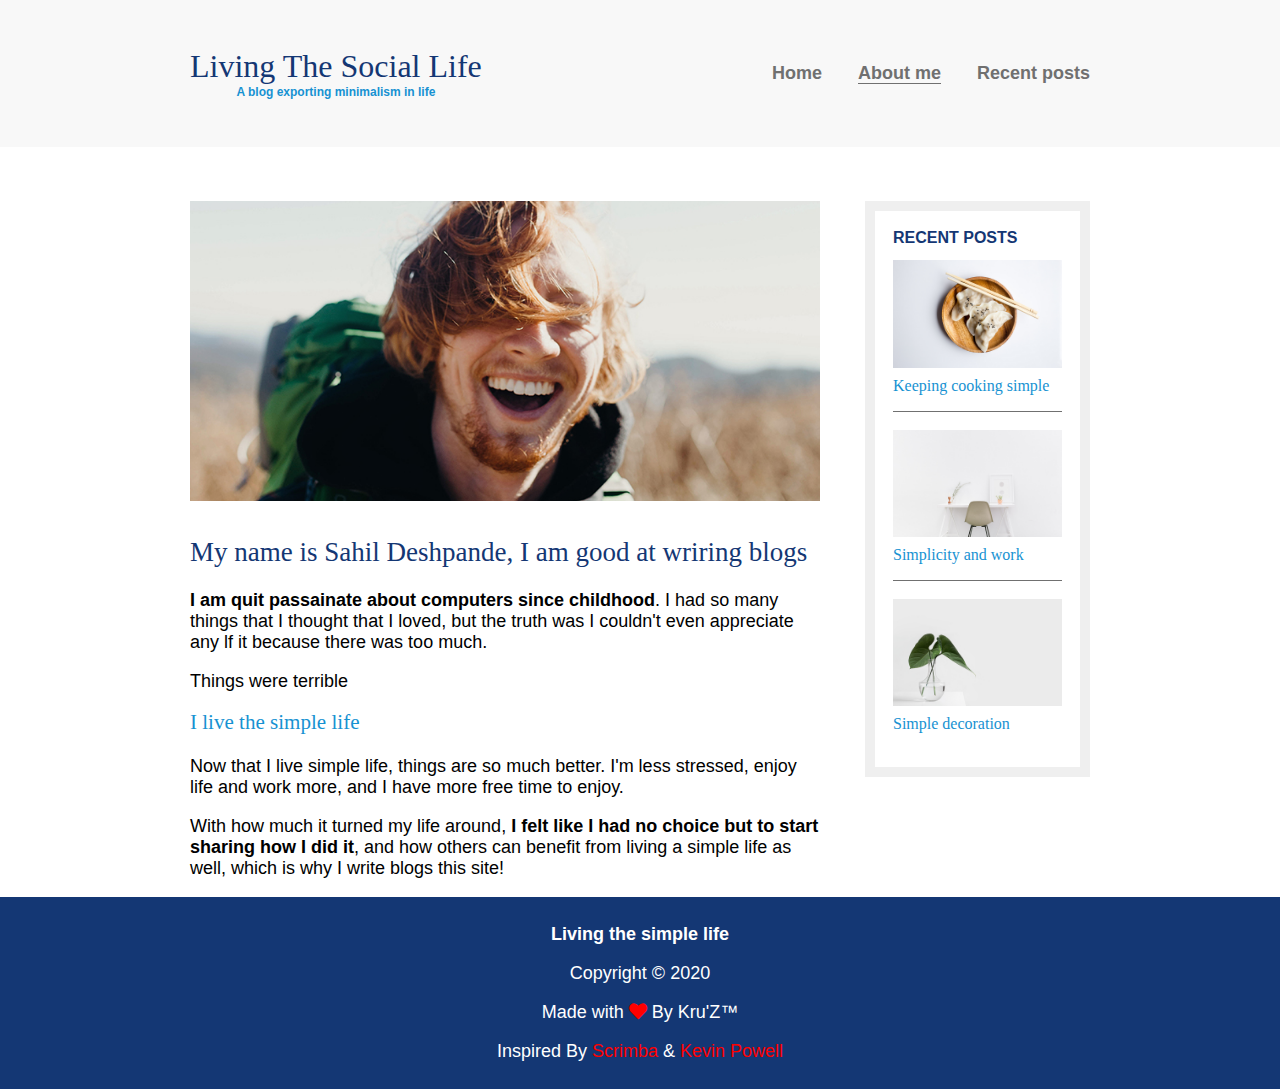
==== about.html @ a49718e1 "Update about.html" ====
<!DOCTYPE html>
<html>
   <head>
      <meta charset="UTF-8">
      <meta name="viewport" content="width=device-width, user-scalable=no, initial-scale=1.0, maximum-scale=1.0, minimum-scale=1.0">
      <meta http-equiv="X-UA-Compatible" content="ie=edge">
      <link rel="stylesheet" href="style.css">
      <title>Responsive Blog Website | About Me</title>
      <link rel="stylesheet" href="https://cdnjs.cloudflare.com/ajax/libs/font-awesome/5.11.2/css/all.min.css">
   </head>
   <body>
      
      <header>
         <div class="container container-nav">
            <div class="site-title">
               <h1>Living The Social Life</h1>
               <p class="subtitle">A blog exporting minimalism in life</p>
            </div>
            <nav>
               <ul>
                  <li><a href="index.html">Home</a></li>
                  <li><a href="" class="current-page">About me</a></li>
                  <li><a href="recent.html">Recent posts</a></li>
               </ul>
            </nav>
         </div>
      </header>
      
      <div class="container container-flex">
         
         <main role="main">
            <img src="img/about-me.jpg" class="image-full">
            
            <h2>My name is Sahil Deshpande, I am good at wriring blogs</h2>
            
            <p><strong>I am quit passainate about computers since childhood</strong>. I had so many things that I thought that I loved, but the truth was I couldn't even appreciate any lf it because there was too much.</p>
            <p>Things were terrible</p>
            
            
            <h3>I live the simple life</h3>
            <p>Now that I live simple life, things are so much better. I'm less stressed, enjoy life and work more, and I have more free time to enjoy.</p>
            <p>With how much it turned my life around, <strong>I felt like I had no choice but to start sharing how I did it</strong>, and how others can benefit from living a simple life as well, which is why I write blogs this site!</p>
         
         </main>
         
         <aside class="sidebar">
            
            <div class="sidebar-widget">
               <h2 class="widget-title">RECENT POSTS</h2>
               
               <div class="widget-recent-post">
                  <h3 class="widget-recent-post-title">Keeping cooking simple</h3>
                  <img src="img/food.jpg" alt="" class="widget-image">
               </div>
               
               <div class="widget-recent-post">
                  <h3 class="widget-recent-post-title">Simplicity and work</h3>
                  <img src="img/work.jpg" alt="" class="widget-image">
               </div>
               
               <div class="widget-recent-post">
                  <h3 class="widget-recent-post-title">Simple decoration</h3>
                  <img src="img/deco.jpg" alt="" class="widget-image">
               </div>
               
            </div>
            
         </aside>
      </div>
      
      <footer>
         <p><strong>Living the simple life</strong></p>
         <p>Copyright &copy; 2020</p>
         <p>Made with <i class="fas fa-heart"></i> By Kru'Z&trade;</p>
         <p>Inspired By <a href="https://www.youtube.com/channel/UCNW7HDseZb6N3nKUEP6uLag">Scrimba</a> & <a href="https://www.youtube.com/user/KepowOb">Kevin Powell</a></p>
      </footer>
   </body>
</html>
---- style.css ----
body {
    margin: 0;
    font-family: sans-serif;
    font-size: 1.125rem;
    font-weight: 300;
 }
 
 img {
    max-width: 100%;
    display: block;
 }
 
 .image-full {
    max-height: 300px;
    width: 100%;
    object-fit: cover;
    margin-bottom: 2em;
 }
 
 h1,
 h2,
 h3 {
    font-family: serif;
    font-weight: 400;
    color: #143774;
    margin-top: 0;
 }
 
 h1 {
    font-size: 2rem;
    margin: 0;
 }
 
 h3 {
    color: #1792d2;
 }
 
 .subtitle {
    font-weight: 700;
    color: #1792d2;
    font-size: .75rem;
    margin: 0;
 }
 
 .article-title {
    font-size: 1.5rem;
 }
 
 .article-read-more,
 .article-info {
    font-size: .875rem;
 }
 
 .article-read-more {
    color: #1792d2;
    text-decoration: none;
    font-weight: 700;
 }
 
 .article-read-more:hover,
 .article-read-more:focus {
    color: #143774;
    text-decoration: underline;
 }
 
 .article-info {
    margin: 2em 0;
 }
 
 .container {
    width: 90%;
    max-width: 900px;
    margin: 0 auto;
 }
 
 .container-nav,
 .container-flex {
    display: flex;
    flex-direction: column;
    justify-content: space-between;
 }
 
 header {
    background: #f8f8f8;
    text-align: center;
    padding: 2em 0;
    margin-bottom: 3em;
 }
 
 footer {
    background: #143774;
    color: white;
    text-align: center;
    padding: .5em 0;
 }
 
 .fa-heart {
    color: red;
 }
 
 footer a {
    text-decoration: none;
    color: red;
 }
 
 strong {
    font-weight: 700;
 }
 
 nav ul {
    list-style: none;
    padding: 0;
    display: flex;
    flex-direction: column;
    justify-content: center;
 }
 
 nav li {
    margin: .5em 0;
 }
 
 nav a {
    text-decoration: none;
    color: #707070;
    font-weight: 700;
    margin: .25em 0;
 }
 
 nav a:hover,
 nav a:focus {
    color: #1792d2;
 }
 
 .current-page {
    border-bottom: 1px solid #707070;
 }
 
 .current-page:hover {
    color: #707070;
 }
 
 .article-featured {
    border-bottom: #707070 1px solid;
    padding-bottom: 2em;
    margin-bottom: 2em;
 }
 
 .article-recent {
    display: flex;
    flex-direction: column;
    margin-bottom: 2em;
 }
 
 .article-recent-main {
    order: 2;
 }
 
 .article-recent-secondary {
    order: 1;
 }
 
 .sidebar-widget {
    border: 10px solid #efefef;
    margin-bottom: 2em;
    padding: 1em;
 }
 
 .widget-title {
    font-size: 1rem;
    font-family: sans-serif;
    font-weight: 700;
 }
 
 .widget-recent-post-title {
    font-size: 1rem;
 }
 
 .widget-recent-post {
    display: flex;
    flex-direction: column;
    border-bottom: 1px solid #707070;
    margin-bottom: 1em;
 }
 
 .widget-recent-post:last-child {
    border: 0;
    margin: 0;
 }
 
 .widget-image {
    order: -1;
    margin-bottom: .5em;
 }
 
 
 @media (min-width: 675px) {
    .container-nav,
    .container-flex {
       flex-direction: row;
    }
    
    .container-nav{
       align-items: center;
    }
    
    main {
       width: 70%;
    }
 
    aside {
       width: 25%;
       min-width: 200px;
       margin-left: 1em;
    }
    
    nav ul {
       flex-direction: row;
    }
    
    nav li {
       margin-left: 2em;
    }
    
    
    .article-recent {
       flex-direction: row;
       justify-content: space-between;
    }
    
    .article-recent-main {
       width: 68%;
    }
    
    .article-recent-secondary {
       width: 30%;
    }
    
    .article-title {
       order: 99;
    }
    
    .article-image {
       width: 100%;
       min-height: 200px;
       object-fit: cover;
    }
    
    
    .article-featured {
       display: flex;
       flex-direction: column;
    }
    
    .article-image {
       order: -2;
    }
    
    .article-info {
       order: -1;
    }
    
    .article-title {
       order: 0;
    }
    
 }
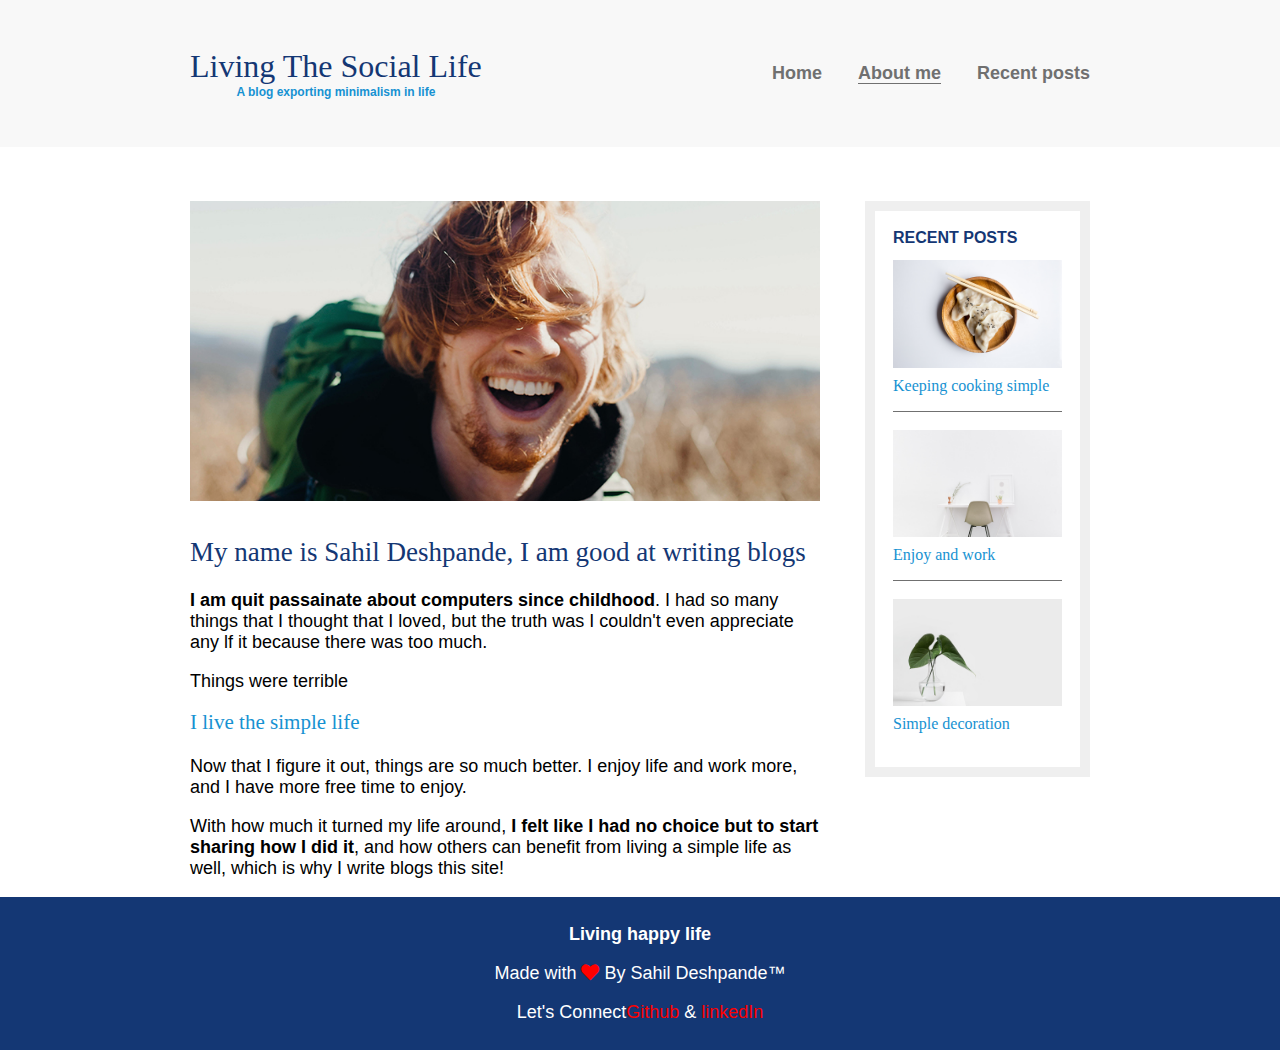
==== commit 0dd4ed71: "ll" ====
--- a/about.html
+++ b/about.html
@@ -31,14 +31,14 @@
          <main role="main">
             <img src="img/about-me.jpg" class="image-full">
             
-            <h2>My name is Sahil Deshpande, I am good at wriring blogs</h2>
+            <h2>My name is Sahil Deshpande, I am good at writing blogs</h2>
             
             <p><strong>I am quit passainate about computers since childhood</strong>. I had so many things that I thought that I loved, but the truth was I couldn't even appreciate any lf it because there was too much.</p>
             <p>Things were terrible</p>
             
             
             <h3>I live the simple life</h3>
-            <p>Now that I live simple life, things are so much better. I'm less stressed, enjoy life and work more, and I have more free time to enjoy.</p>
+            <p>Now that I figure it out, things are so much better. I enjoy life and work more, and I have more free time to enjoy.</p>
             <p>With how much it turned my life around, <strong>I felt like I had no choice but to start sharing how I did it</strong>, and how others can benefit from living a simple life as well, which is why I write blogs this site!</p>
          
          </main>
@@ -54,7 +54,7 @@
                </div>
                
                <div class="widget-recent-post">
-                  <h3 class="widget-recent-post-title">Simplicity and work</h3>
+                  <h3 class="widget-recent-post-title">Enjoy and work</h3>
                   <img src="img/work.jpg" alt="" class="widget-image">
                </div>
                
@@ -69,10 +69,10 @@
       </div>
       
       <footer>
-         <p><strong>Living the simple life</strong></p>
-         <p>Copyright &copy; 2020</p>
-         <p>Made with <i class="fas fa-heart"></i> By Kru'Z&trade;</p>
-         <p>Inspired By <a href="https://www.youtube.com/channel/UCNW7HDseZb6N3nKUEP6uLag">Scrimba</a> & <a href="https://www.youtube.com/user/KepowOb">Kevin Powell</a></p>
+         <p><strong>Living happy life</strong></p>
+         <p></p>
+         <p>Made with <i class="fas fa-heart"></i> By Sahil Deshpande&trade;</p>
+         <p>Let's Connect<a href="https://github.com/Saheeltech">Github</a> & <a href="https://www.linkedin.com/in/sahil-deshpande-32180a190/">linkedIn</a></p>
       </footer>
    </body>
 </html>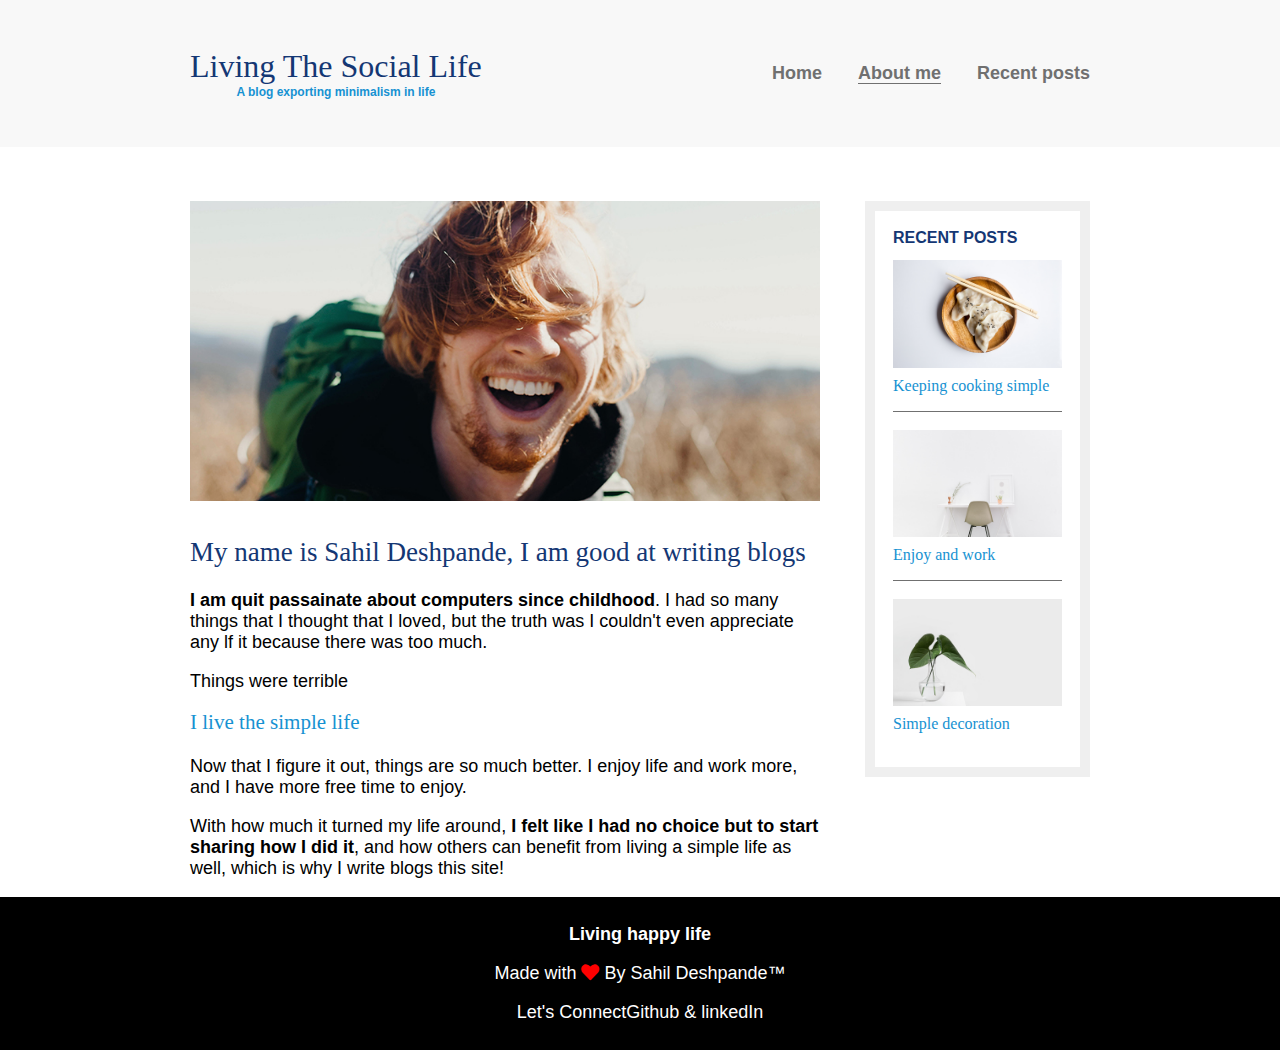
==== commit 2296a6a0: "f" ====
--- a/about.html
+++ b/about.html
@@ -1,6 +1,7 @@
 <!DOCTYPE html>
 <html>
    <head>
+      <link rel="icon" href="/Favicon.ico" type="image/x-icon">
       <meta charset="UTF-8">
       <meta name="viewport" content="width=device-width, user-scalable=no, initial-scale=1.0, maximum-scale=1.0, minimum-scale=1.0">
       <meta http-equiv="X-UA-Compatible" content="ie=edge">
--- a/style.css
+++ b/style.css
@@ -88,7 +88,7 @@
  }
  
  footer {
-    background: #143774;
+    background: black;
     color: white;
     text-align: center;
     padding: .5em 0;
@@ -100,7 +100,7 @@
  
  footer a {
     text-decoration: none;
-    color: red;
+    color: rgb(255, 253, 253);
  }
  
  strong {
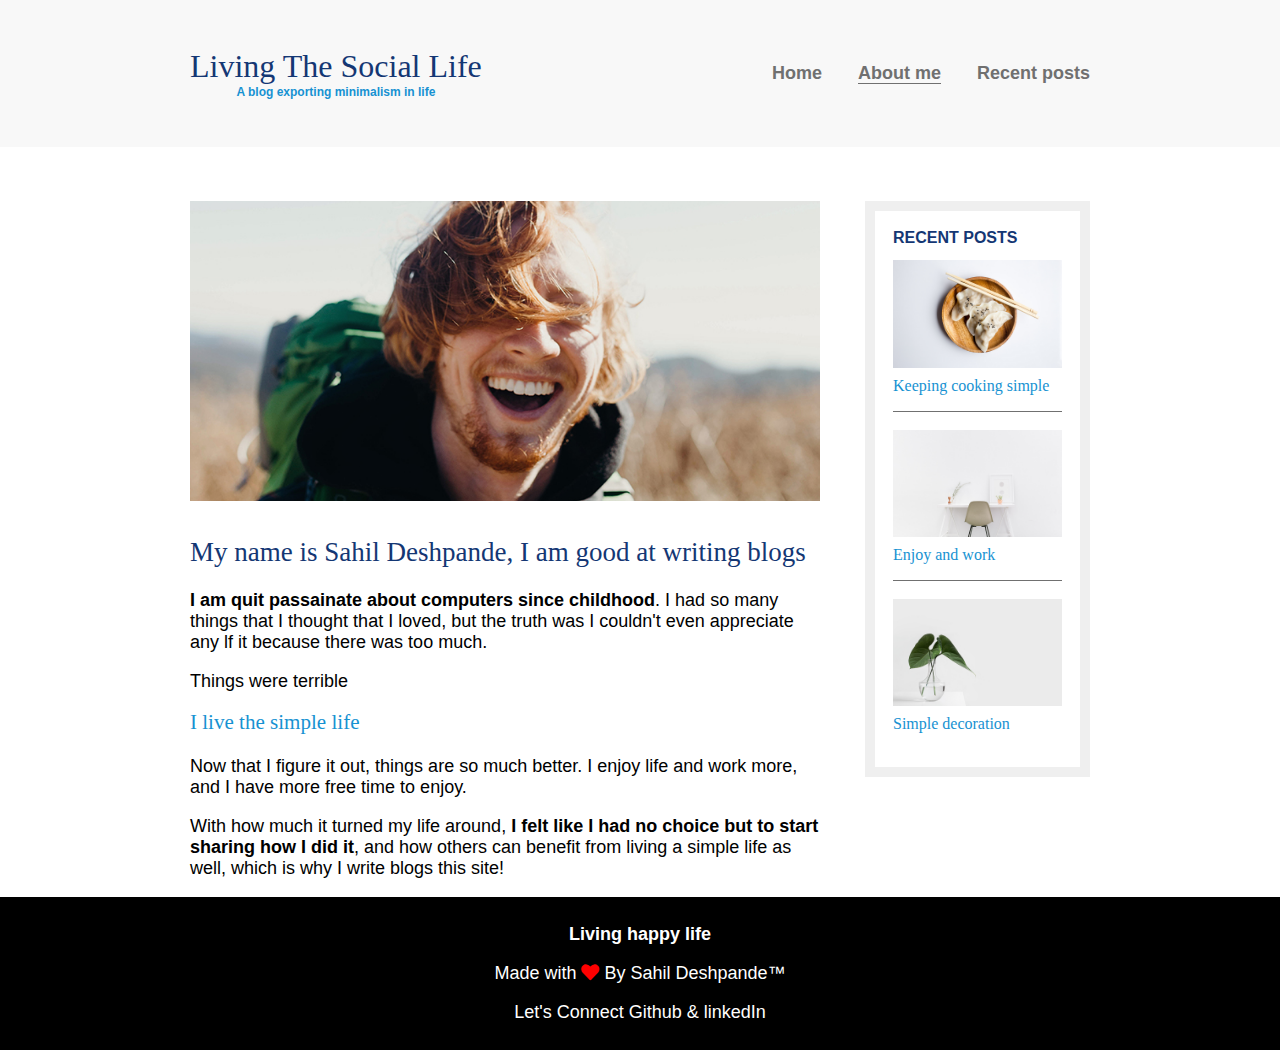
==== commit b7a956a5: "l" ====
--- a/about.html
+++ b/about.html
@@ -73,7 +73,7 @@
          <p><strong>Living happy life</strong></p>
          <p></p>
          <p>Made with <i class="fas fa-heart"></i> By Sahil Deshpande&trade;</p>
-         <p>Let's Connect<a href="https://github.com/Saheeltech">Github</a> & <a href="https://www.linkedin.com/in/sahil-deshpande-32180a190/">linkedIn</a></p>
+         <p>Let's Connect<a href="https://github.com/Saheeltech"> Github </a> & <a href="https://www.linkedin.com/in/sahil-deshpande-32180a190/"> linkedIn </a></p>
       </footer>
    </body>
 </html>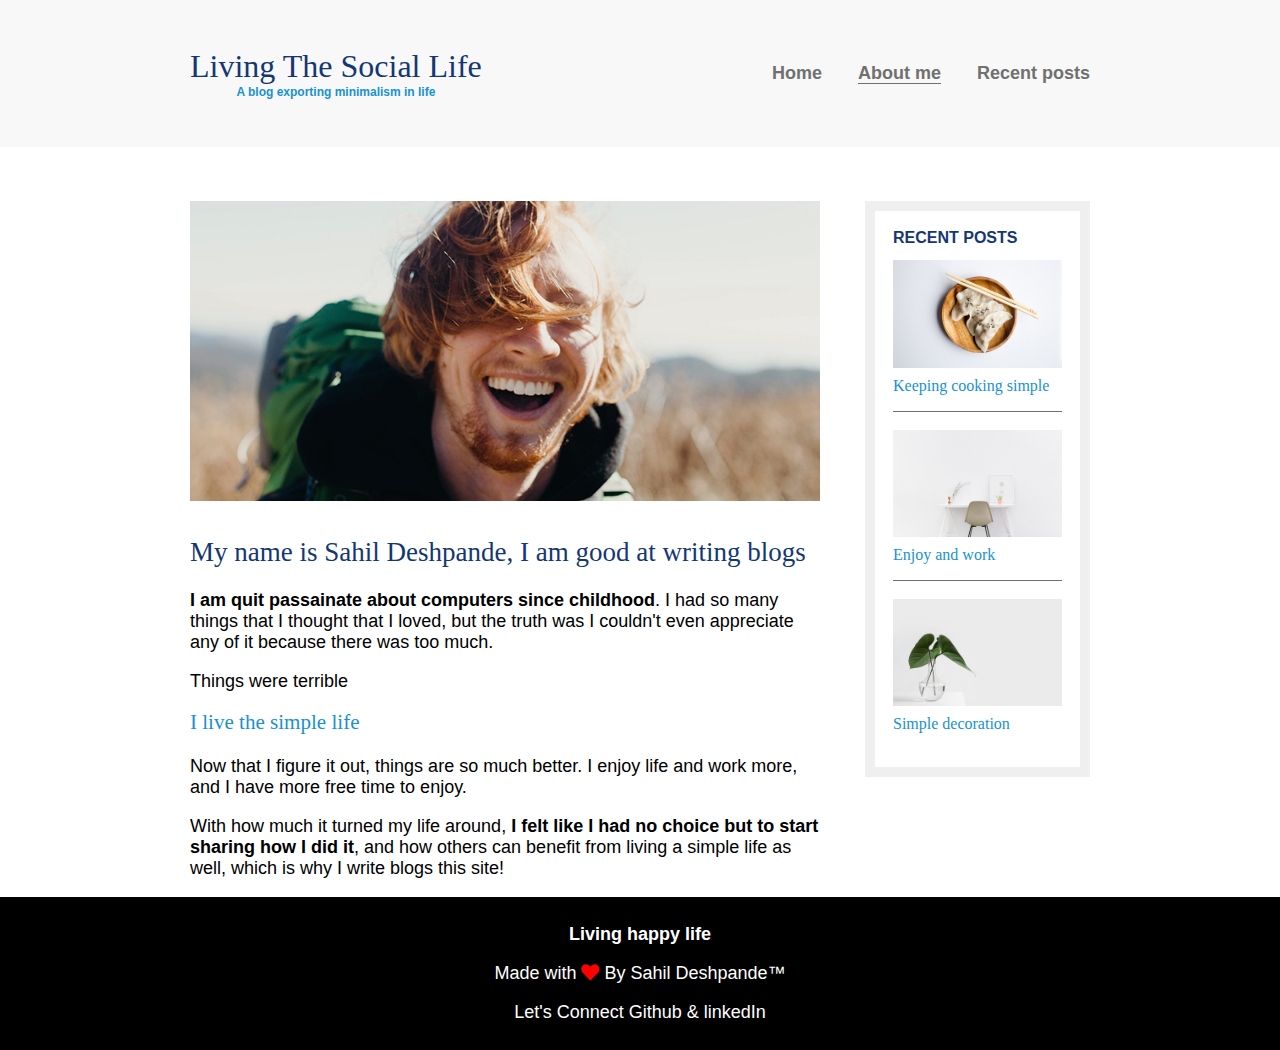
==== commit f9d53fb7: "Update about.html" ====
--- a/about.html
+++ b/about.html
@@ -34,7 +34,7 @@
             
             <h2>My name is Sahil Deshpande, I am good at writing blogs</h2>
             
-            <p><strong>I am quit passainate about computers since childhood</strong>. I had so many things that I thought that I loved, but the truth was I couldn't even appreciate any lf it because there was too much.</p>
+            <p><strong>I am quit passainate about computers since childhood</strong>. I had so many things that I thought that I loved, but the truth was I couldn't even appreciate any of it because there was too much.</p>
             <p>Things were terrible</p>
             
             
@@ -73,7 +73,8 @@
          <p><strong>Living happy life</strong></p>
          <p></p>
          <p>Made with <i class="fas fa-heart"></i> By Sahil Deshpande&trade;</p>
-         <p>Let's Connect<a href="https://github.com/Saheeltech"> Github </a> & <a href="https://www.linkedin.com/in/sahil-deshpande-32180a190/"> linkedIn </a></p>
+         <p>Let's Connect
+         <a href="https://github.com/Saheeltech"> Github </a> & <a href="https://www.linkedin.com/in/sahil-deshpande-32180a190/"> linkedIn </a></p>
       </footer>
    </body>
 </html>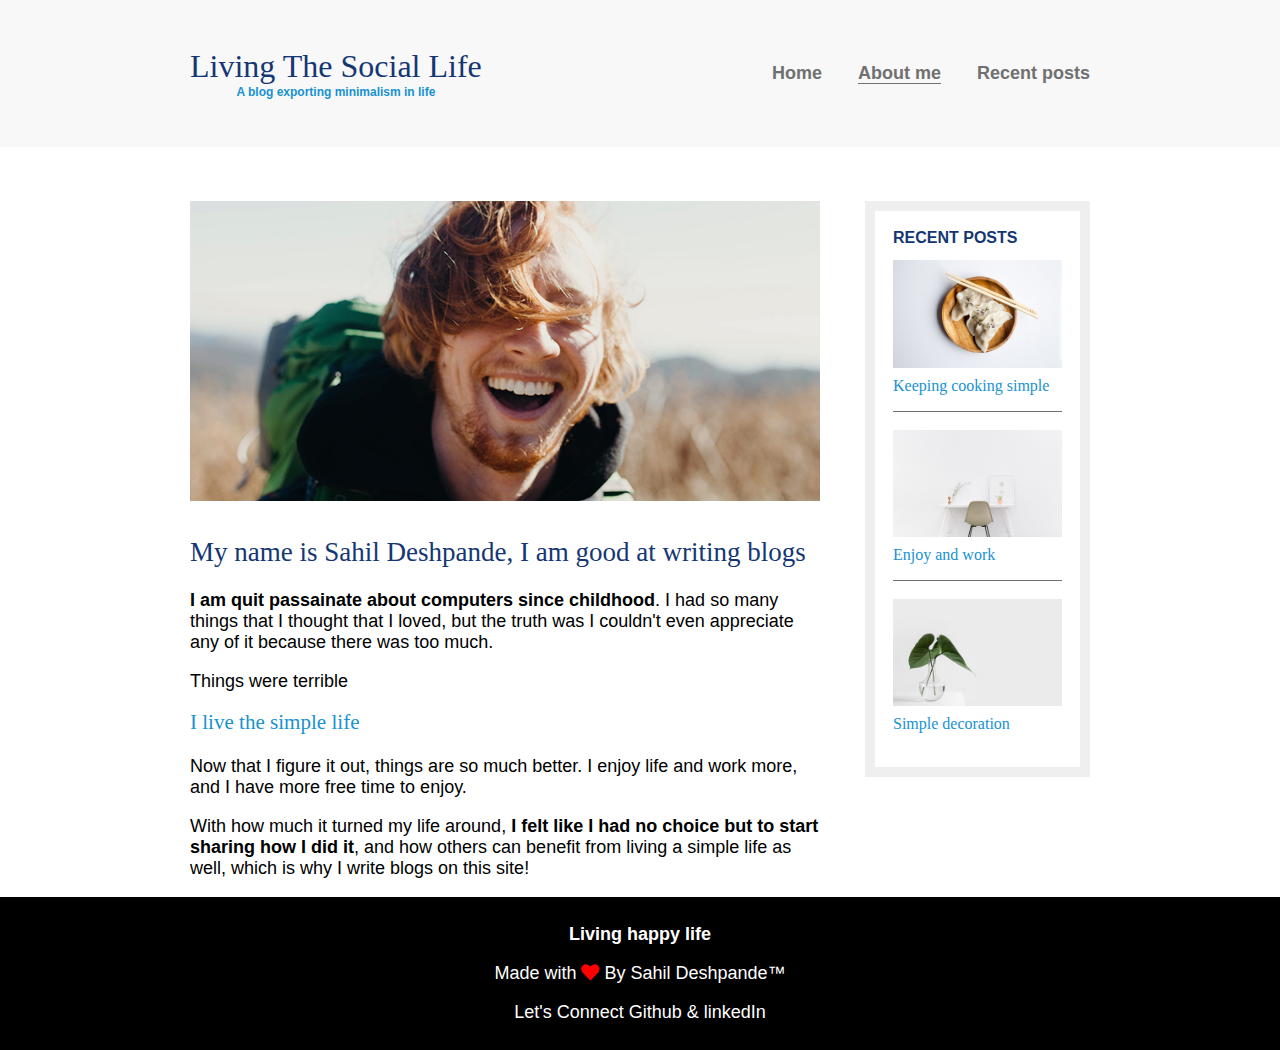
==== commit 0c473671: "Update about.html" ====
--- a/about.html
+++ b/about.html
@@ -40,7 +40,7 @@
             
             <h3>I live the simple life</h3>
             <p>Now that I figure it out, things are so much better. I enjoy life and work more, and I have more free time to enjoy.</p>
-            <p>With how much it turned my life around, <strong>I felt like I had no choice but to start sharing how I did it</strong>, and how others can benefit from living a simple life as well, which is why I write blogs this site!</p>
+            <p>With how much it turned my life around, <strong>I felt like I had no choice but to start sharing how I did it</strong>, and how others can benefit from living a simple life as well, which is why I write blogs on this site!</p>
          
          </main>
          
